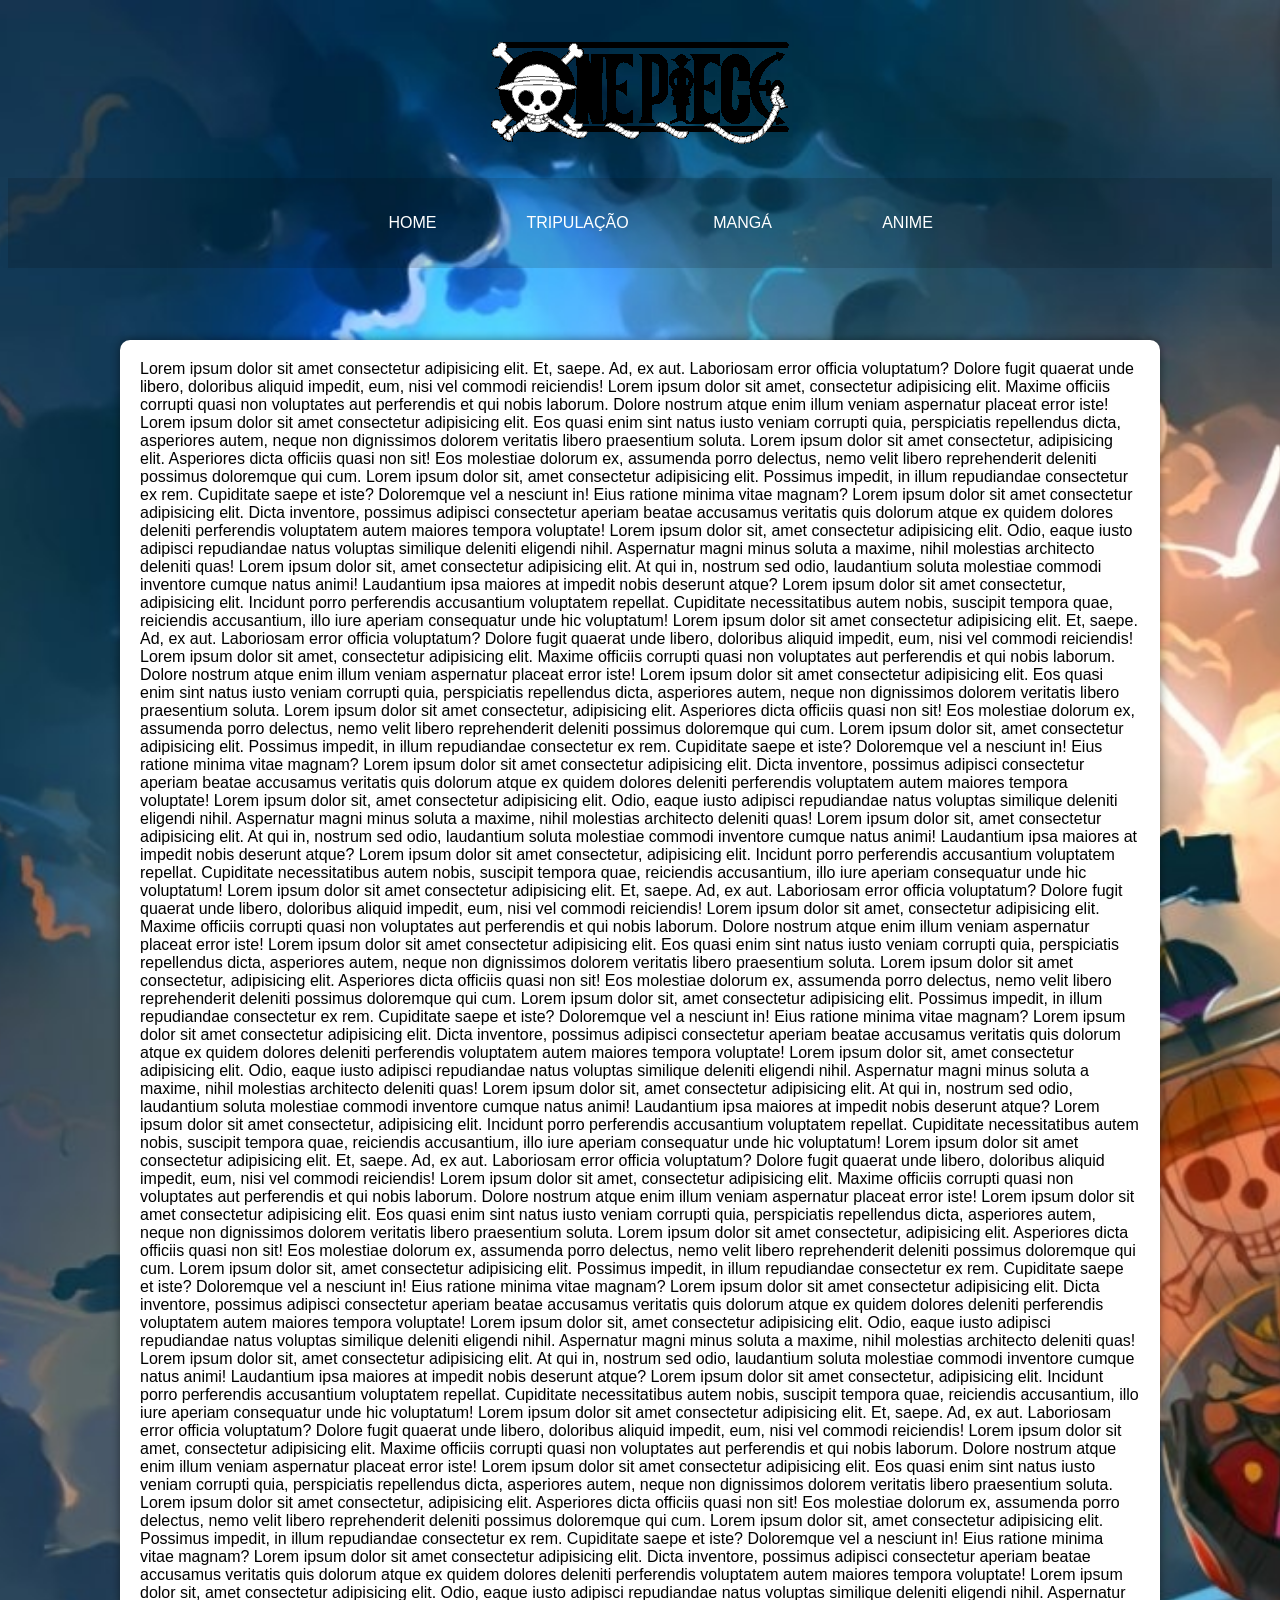
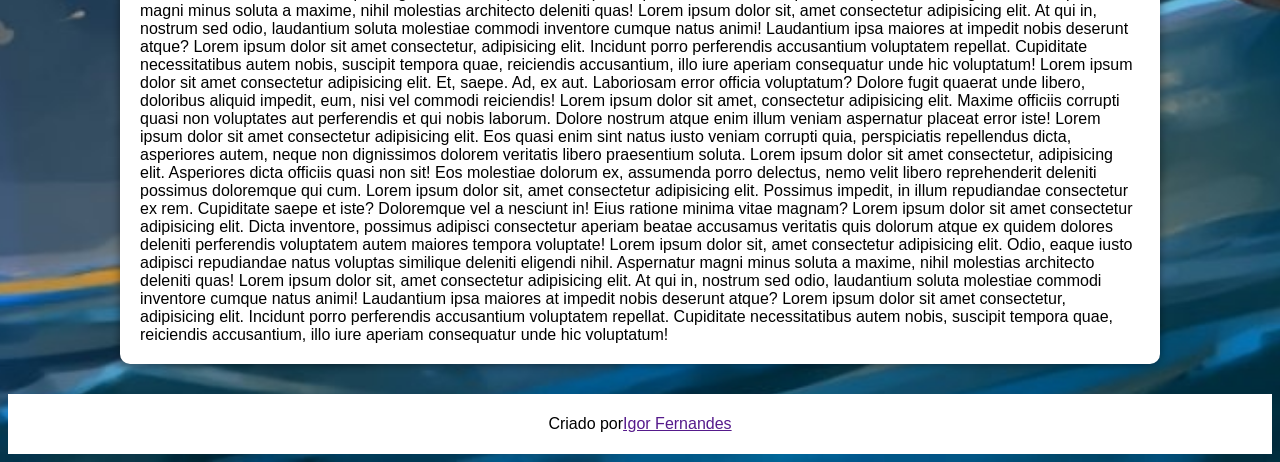
==== OnePiece.html @ 0456552f "Pagina inicial teste" ====
<!DOCTYPE html>
<html lang="pt-br">
<head>
    <meta charset="UTF-8">
    <meta http-equiv="X-UA-Compatible" content="IE=edge">
    <meta name="viewport" content="width=device-width, initial-scale=1.0">
    <link rel="stylesheet" href="style.css">
    <title>One piece Br</title>
</head>
<body>
    <header>
            <div class="Logo">
                <img src="imagens/OnepieceLogoPQ.png" alt="Fundo de tela">
            </div>
    </header>
    <nav>

        <ul>
            <li><a href="">HOME</a></li>
            <li><a href="">TRIPULAÇÃO</a>
                <div class="sub-menu1">

                    <ul>
                        <li><a href=""> Luffy</a></li>
                        <li><a href="">Zoro</a></li>
                        <li><a href="">Sanji</a></li>
                        <li><a href="">Usopp</a></li>
                        <li><a href="">Franky</a></li>
                        <li><a href="">Jinbe</a></li>
                        <li><a href="">Brooky</a></li>
                        <li><a href="">Chopper</a></li>
                        <li><a href="">Nami</a></li>
                        <li><a href="">Robin</a></li>
                    </ul>

            </div>
            
            </li>

                   

            <li><a href="">MANGÁ</a></li>
            <li><a href="">ANIME</a></li>

        </ul>
    </nav>
  

        <br>
        <br>    
        <br>
        <br>

        <main>

            Lorem ipsum dolor sit amet consectetur adipisicing elit. Et, saepe. Ad, ex aut. Laboriosam error officia voluptatum? Dolore fugit quaerat unde libero, doloribus aliquid impedit, eum, nisi vel commodi reiciendis!
            Lorem ipsum dolor sit amet, consectetur adipisicing elit. Maxime officiis corrupti quasi non voluptates aut perferendis et qui nobis laborum. Dolore nostrum atque enim illum veniam aspernatur placeat error iste!
            Lorem ipsum dolor sit amet consectetur adipisicing elit. Eos quasi enim sint natus iusto veniam corrupti quia, perspiciatis repellendus dicta, asperiores autem, neque non dignissimos dolorem veritatis libero praesentium soluta.
            Lorem ipsum dolor sit amet consectetur, adipisicing elit. Asperiores dicta officiis quasi non sit! Eos molestiae dolorum ex, assumenda porro delectus, nemo velit libero reprehenderit deleniti possimus doloremque qui cum.
            Lorem ipsum dolor sit, amet consectetur adipisicing elit. Possimus impedit, in illum repudiandae consectetur ex rem. Cupiditate saepe et iste? Doloremque vel a nesciunt in! Eius ratione minima vitae magnam?
            Lorem ipsum dolor sit amet consectetur adipisicing elit. Dicta inventore, possimus adipisci consectetur aperiam beatae accusamus veritatis quis dolorum atque ex quidem dolores deleniti perferendis voluptatem autem maiores tempora voluptate!
            Lorem ipsum dolor sit, amet consectetur adipisicing elit. Odio, eaque iusto adipisci repudiandae natus voluptas similique deleniti eligendi nihil. Aspernatur magni minus soluta a maxime, nihil molestias architecto deleniti quas!
            Lorem ipsum dolor sit, amet consectetur adipisicing elit. At qui in, nostrum sed odio, laudantium soluta molestiae commodi inventore cumque natus animi! Laudantium ipsa maiores at impedit nobis deserunt atque?
            Lorem ipsum dolor sit amet consectetur, adipisicing elit. Incidunt porro perferendis accusantium voluptatem repellat. Cupiditate necessitatibus autem nobis, suscipit tempora quae, reiciendis accusantium, illo iure aperiam consequatur unde hic voluptatum!
            Lorem ipsum dolor sit amet consectetur adipisicing elit. Et, saepe. Ad, ex aut. Laboriosam error officia voluptatum? Dolore fugit quaerat unde libero, doloribus aliquid impedit, eum, nisi vel commodi reiciendis!
            Lorem ipsum dolor sit amet, consectetur adipisicing elit. Maxime officiis corrupti quasi non voluptates aut perferendis et qui nobis laborum. Dolore nostrum atque enim illum veniam aspernatur placeat error iste!
            Lorem ipsum dolor sit amet consectetur adipisicing elit. Eos quasi enim sint natus iusto veniam corrupti quia, perspiciatis repellendus dicta, asperiores autem, neque non dignissimos dolorem veritatis libero praesentium soluta.
            Lorem ipsum dolor sit amet consectetur, adipisicing elit. Asperiores dicta officiis quasi non sit! Eos molestiae dolorum ex, assumenda porro delectus, nemo velit libero reprehenderit deleniti possimus doloremque qui cum.
            Lorem ipsum dolor sit, amet consectetur adipisicing elit. Possimus impedit, in illum repudiandae consectetur ex rem. Cupiditate saepe et iste? Doloremque vel a nesciunt in! Eius ratione minima vitae magnam?
            Lorem ipsum dolor sit amet consectetur adipisicing elit. Dicta inventore, possimus adipisci consectetur aperiam beatae accusamus veritatis quis dolorum atque ex quidem dolores deleniti perferendis voluptatem autem maiores tempora voluptate!
            Lorem ipsum dolor sit, amet consectetur adipisicing elit. Odio, eaque iusto adipisci repudiandae natus voluptas similique deleniti eligendi nihil. Aspernatur magni minus soluta a maxime, nihil molestias architecto deleniti quas!
            Lorem ipsum dolor sit, amet consectetur adipisicing elit. At qui in, nostrum sed odio, laudantium soluta molestiae commodi inventore cumque natus animi! Laudantium ipsa maiores at impedit nobis deserunt atque?
            Lorem ipsum dolor sit amet consectetur, adipisicing elit. Incidunt porro perferendis accusantium voluptatem repellat. Cupiditate necessitatibus autem nobis, suscipit tempora quae, reiciendis accusantium, illo iure aperiam consequatur unde hic voluptatum!
            Lorem ipsum dolor sit amet consectetur adipisicing elit. Et, saepe. Ad, ex aut. Laboriosam error officia voluptatum? Dolore fugit quaerat unde libero, doloribus aliquid impedit, eum, nisi vel commodi reiciendis!
            Lorem ipsum dolor sit amet, consectetur adipisicing elit. Maxime officiis corrupti quasi non voluptates aut perferendis et qui nobis laborum. Dolore nostrum atque enim illum veniam aspernatur placeat error iste!
            Lorem ipsum dolor sit amet consectetur adipisicing elit. Eos quasi enim sint natus iusto veniam corrupti quia, perspiciatis repellendus dicta, asperiores autem, neque non dignissimos dolorem veritatis libero praesentium soluta.
            Lorem ipsum dolor sit amet consectetur, adipisicing elit. Asperiores dicta officiis quasi non sit! Eos molestiae dolorum ex, assumenda porro delectus, nemo velit libero reprehenderit deleniti possimus doloremque qui cum.
            Lorem ipsum dolor sit, amet consectetur adipisicing elit. Possimus impedit, in illum repudiandae consectetur ex rem. Cupiditate saepe et iste? Doloremque vel a nesciunt in! Eius ratione minima vitae magnam?
            Lorem ipsum dolor sit amet consectetur adipisicing elit. Dicta inventore, possimus adipisci consectetur aperiam beatae accusamus veritatis quis dolorum atque ex quidem dolores deleniti perferendis voluptatem autem maiores tempora voluptate!
            Lorem ipsum dolor sit, amet consectetur adipisicing elit. Odio, eaque iusto adipisci repudiandae natus voluptas similique deleniti eligendi nihil. Aspernatur magni minus soluta a maxime, nihil molestias architecto deleniti quas!
            Lorem ipsum dolor sit, amet consectetur adipisicing elit. At qui in, nostrum sed odio, laudantium soluta molestiae commodi inventore cumque natus animi! Laudantium ipsa maiores at impedit nobis deserunt atque?
            Lorem ipsum dolor sit amet consectetur, adipisicing elit. Incidunt porro perferendis accusantium voluptatem repellat. Cupiditate necessitatibus autem nobis, suscipit tempora quae, reiciendis accusantium, illo iure aperiam consequatur unde hic voluptatum!
            Lorem ipsum dolor sit amet consectetur adipisicing elit. Et, saepe. Ad, ex aut. Laboriosam error officia voluptatum? Dolore fugit quaerat unde libero, doloribus aliquid impedit, eum, nisi vel commodi reiciendis!
            Lorem ipsum dolor sit amet, consectetur adipisicing elit. Maxime officiis corrupti quasi non voluptates aut perferendis et qui nobis laborum. Dolore nostrum atque enim illum veniam aspernatur placeat error iste!
            Lorem ipsum dolor sit amet consectetur adipisicing elit. Eos quasi enim sint natus iusto veniam corrupti quia, perspiciatis repellendus dicta, asperiores autem, neque non dignissimos dolorem veritatis libero praesentium soluta.
            Lorem ipsum dolor sit amet consectetur, adipisicing elit. Asperiores dicta officiis quasi non sit! Eos molestiae dolorum ex, assumenda porro delectus, nemo velit libero reprehenderit deleniti possimus doloremque qui cum.
            Lorem ipsum dolor sit, amet consectetur adipisicing elit. Possimus impedit, in illum repudiandae consectetur ex rem. Cupiditate saepe et iste? Doloremque vel a nesciunt in! Eius ratione minima vitae magnam?
            Lorem ipsum dolor sit amet consectetur adipisicing elit. Dicta inventore, possimus adipisci consectetur aperiam beatae accusamus veritatis quis dolorum atque ex quidem dolores deleniti perferendis voluptatem autem maiores tempora voluptate!
            Lorem ipsum dolor sit, amet consectetur adipisicing elit. Odio, eaque iusto adipisci repudiandae natus voluptas similique deleniti eligendi nihil. Aspernatur magni minus soluta a maxime, nihil molestias architecto deleniti quas!
            Lorem ipsum dolor sit, amet consectetur adipisicing elit. At qui in, nostrum sed odio, laudantium soluta molestiae commodi inventore cumque natus animi! Laudantium ipsa maiores at impedit nobis deserunt atque?
            Lorem ipsum dolor sit amet consectetur, adipisicing elit. Incidunt porro perferendis accusantium voluptatem repellat. Cupiditate necessitatibus autem nobis, suscipit tempora quae, reiciendis accusantium, illo iure aperiam consequatur unde hic voluptatum!
            Lorem ipsum dolor sit amet consectetur adipisicing elit. Et, saepe. Ad, ex aut. Laboriosam error officia voluptatum? Dolore fugit quaerat unde libero, doloribus aliquid impedit, eum, nisi vel commodi reiciendis!
            Lorem ipsum dolor sit amet, consectetur adipisicing elit. Maxime officiis corrupti quasi non voluptates aut perferendis et qui nobis laborum. Dolore nostrum atque enim illum veniam aspernatur placeat error iste!
            Lorem ipsum dolor sit amet consectetur adipisicing elit. Eos quasi enim sint natus iusto veniam corrupti quia, perspiciatis repellendus dicta, asperiores autem, neque non dignissimos dolorem veritatis libero praesentium soluta.
            Lorem ipsum dolor sit amet consectetur, adipisicing elit. Asperiores dicta officiis quasi non sit! Eos molestiae dolorum ex, assumenda porro delectus, nemo velit libero reprehenderit deleniti possimus doloremque qui cum.
            Lorem ipsum dolor sit, amet consectetur adipisicing elit. Possimus impedit, in illum repudiandae consectetur ex rem. Cupiditate saepe et iste? Doloremque vel a nesciunt in! Eius ratione minima vitae magnam?
            Lorem ipsum dolor sit amet consectetur adipisicing elit. Dicta inventore, possimus adipisci consectetur aperiam beatae accusamus veritatis quis dolorum atque ex quidem dolores deleniti perferendis voluptatem autem maiores tempora voluptate!
            Lorem ipsum dolor sit, amet consectetur adipisicing elit. Odio, eaque iusto adipisci repudiandae natus voluptas similique deleniti eligendi nihil. Aspernatur magni minus soluta a maxime, nihil molestias architecto deleniti quas!
            Lorem ipsum dolor sit, amet consectetur adipisicing elit. At qui in, nostrum sed odio, laudantium soluta molestiae commodi inventore cumque natus animi! Laudantium ipsa maiores at impedit nobis deserunt atque?
            Lorem ipsum dolor sit amet consectetur, adipisicing elit. Incidunt porro perferendis accusantium voluptatem repellat. Cupiditate necessitatibus autem nobis, suscipit tempora quae, reiciendis accusantium, illo iure aperiam consequatur unde hic voluptatum!
            Lorem ipsum dolor sit amet consectetur adipisicing elit. Et, saepe. Ad, ex aut. Laboriosam error officia voluptatum? Dolore fugit quaerat unde libero, doloribus aliquid impedit, eum, nisi vel commodi reiciendis!
            Lorem ipsum dolor sit amet, consectetur adipisicing elit. Maxime officiis corrupti quasi non voluptates aut perferendis et qui nobis laborum. Dolore nostrum atque enim illum veniam aspernatur placeat error iste!
            Lorem ipsum dolor sit amet consectetur adipisicing elit. Eos quasi enim sint natus iusto veniam corrupti quia, perspiciatis repellendus dicta, asperiores autem, neque non dignissimos dolorem veritatis libero praesentium soluta.
            Lorem ipsum dolor sit amet consectetur, adipisicing elit. Asperiores dicta officiis quasi non sit! Eos molestiae dolorum ex, assumenda porro delectus, nemo velit libero reprehenderit deleniti possimus doloremque qui cum.
            Lorem ipsum dolor sit, amet consectetur adipisicing elit. Possimus impedit, in illum repudiandae consectetur ex rem. Cupiditate saepe et iste? Doloremque vel a nesciunt in! Eius ratione minima vitae magnam?
            Lorem ipsum dolor sit amet consectetur adipisicing elit. Dicta inventore, possimus adipisci consectetur aperiam beatae accusamus veritatis quis dolorum atque ex quidem dolores deleniti perferendis voluptatem autem maiores tempora voluptate!
            Lorem ipsum dolor sit, amet consectetur adipisicing elit. Odio, eaque iusto adipisci repudiandae natus voluptas similique deleniti eligendi nihil. Aspernatur magni minus soluta a maxime, nihil molestias architecto deleniti quas!
            Lorem ipsum dolor sit, amet consectetur adipisicing elit. At qui in, nostrum sed odio, laudantium soluta molestiae commodi inventore cumque natus animi! Laudantium ipsa maiores at impedit nobis deserunt atque?
            Lorem ipsum dolor sit amet consectetur, adipisicing elit. Incidunt porro perferendis accusantium voluptatem repellat. Cupiditate necessitatibus autem nobis, suscipit tempora quae, reiciendis accusantium, illo iure aperiam consequatur unde hic voluptatum!          
           
           
        </main>


            <footer>

                <div>

                    <p>Criado por<a href="">Igor Fernandes</a></p>
                    
                </div>

            </footer>
   

  









    
</body>
</html>
---- style.css ----
@charset "UTF-8";

  body{

    background-color: darkgray;
    background-image: url(imagens/wallpaper.jpg);
    background-position: center center;
    min-height: 100vh;
    background-repeat: no-repeat;
    background-size: cover;
    font-family: -apple-system,BlinkMacSystemFont,"Segoe UI",Roboto,"Helvetica Neue",Arial,sans-serif,"Apple Color Emoji","Segoe UI Emoji","Segoe UI Symbol";
    
  
  }
  
  div.Logo{

    
    display: flex;
    justify-content: center ;
    
    
  }

  nav{

    background-color: rgba(0, 0, 0, 0.144);
    text-align: center;
    
    
    
    
    
  }

  nav ul {


    display: inline-flex;
    list-style: none;
    
    

  } 
  nav ul li{

    width: 125px;
    margin: 15px;
    padding: 5px;

  }
  nav ul li a {

    text-decoration: none;
    color: white;
    
    
  }
  
  
.sub-menu1{

  display: none;
  font-size: 1em;
}
nav ul li:hover .sub-menu1{
    
  display: block;
  position: absolute;
  background-color:rgba(0, 0, 0, 0.616);
  margin-top: 15px;
  
 
}
nav ul li:hover .sub-menu1 ul{

    display: block;
    
}

nav ul li:hover .sub-menu1 ul li{

      width: 150px;
      text-align: center;
      border-radius: 10px;
      transition: 0.5s;


}

nav ul li:hover .sub-menu1 ul li:hover{

    background-color:  rgba(0, 0, 0, 0.856);
}

main{


    box-shadow: 0px 0px 10px rgba(0, 0, 0, 0.473);
    background-color: white;
    min-width: 300px;
    max-width: 1000px;
    margin: auto;
    padding: 20px;
    margin-bottom: 30px;
    border-radius: 10px;

  

  
}

footer > div{

    background-color: white;
    color: black;
    padding: 5px;
    text-align:center;
}
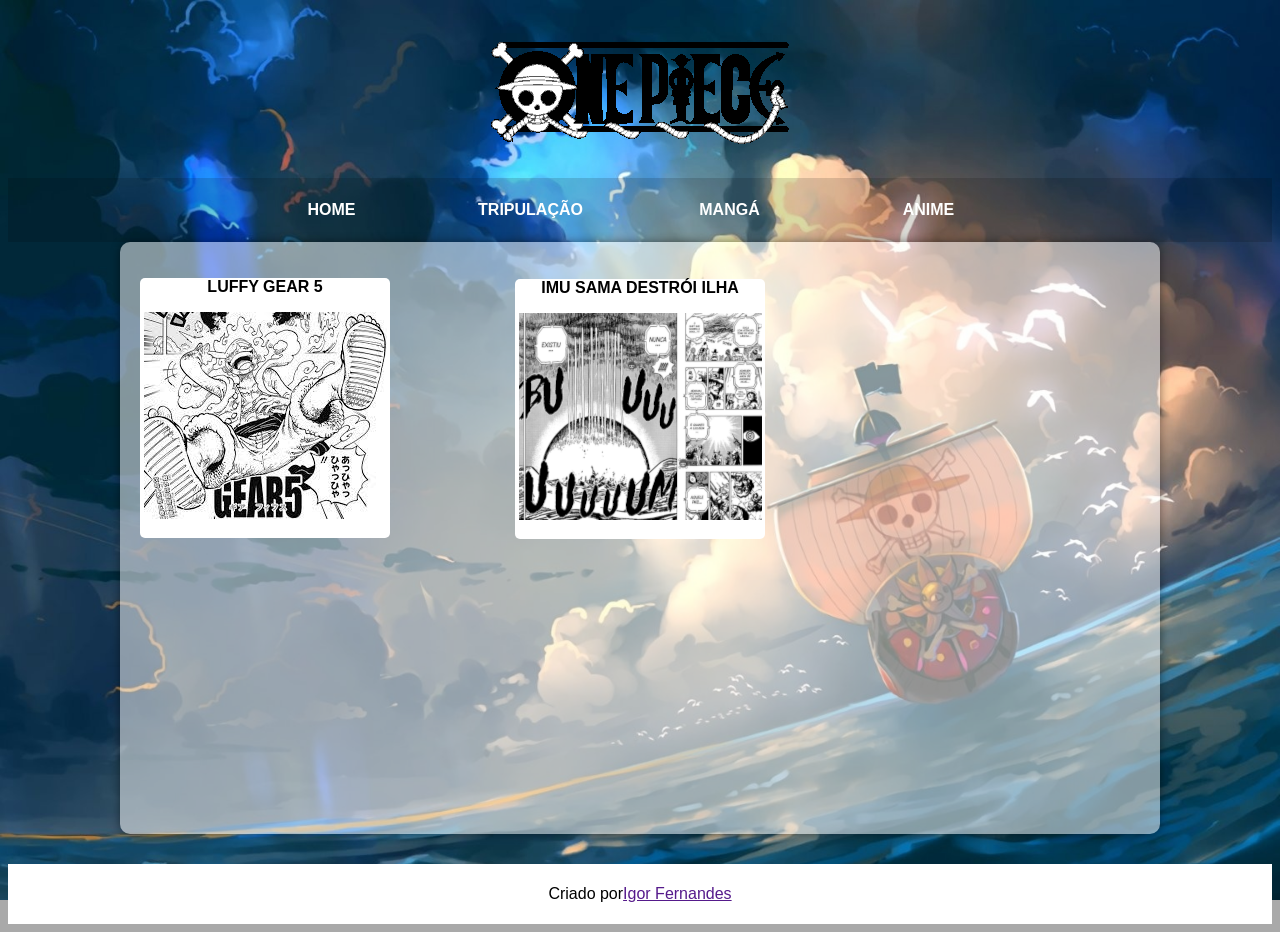
==== commit afaad526: "contéudo do main" ====
--- a/OnePiece.html
+++ b/OnePiece.html
@@ -46,68 +46,22 @@
     </nav>
   
 
-        <br>
-        <br>    
-        <br>
-        <br>
 
         <main>
 
-            Lorem ipsum dolor sit amet consectetur adipisicing elit. Et, saepe. Ad, ex aut. Laboriosam error officia voluptatum? Dolore fugit quaerat unde libero, doloribus aliquid impedit, eum, nisi vel commodi reiciendis!
-            Lorem ipsum dolor sit amet, consectetur adipisicing elit. Maxime officiis corrupti quasi non voluptates aut perferendis et qui nobis laborum. Dolore nostrum atque enim illum veniam aspernatur placeat error iste!
-            Lorem ipsum dolor sit amet consectetur adipisicing elit. Eos quasi enim sint natus iusto veniam corrupti quia, perspiciatis repellendus dicta, asperiores autem, neque non dignissimos dolorem veritatis libero praesentium soluta.
-            Lorem ipsum dolor sit amet consectetur, adipisicing elit. Asperiores dicta officiis quasi non sit! Eos molestiae dolorum ex, assumenda porro delectus, nemo velit libero reprehenderit deleniti possimus doloremque qui cum.
-            Lorem ipsum dolor sit, amet consectetur adipisicing elit. Possimus impedit, in illum repudiandae consectetur ex rem. Cupiditate saepe et iste? Doloremque vel a nesciunt in! Eius ratione minima vitae magnam?
-            Lorem ipsum dolor sit amet consectetur adipisicing elit. Dicta inventore, possimus adipisci consectetur aperiam beatae accusamus veritatis quis dolorum atque ex quidem dolores deleniti perferendis voluptatem autem maiores tempora voluptate!
-            Lorem ipsum dolor sit, amet consectetur adipisicing elit. Odio, eaque iusto adipisci repudiandae natus voluptas similique deleniti eligendi nihil. Aspernatur magni minus soluta a maxime, nihil molestias architecto deleniti quas!
-            Lorem ipsum dolor sit, amet consectetur adipisicing elit. At qui in, nostrum sed odio, laudantium soluta molestiae commodi inventore cumque natus animi! Laudantium ipsa maiores at impedit nobis deserunt atque?
-            Lorem ipsum dolor sit amet consectetur, adipisicing elit. Incidunt porro perferendis accusantium voluptatem repellat. Cupiditate necessitatibus autem nobis, suscipit tempora quae, reiciendis accusantium, illo iure aperiam consequatur unde hic voluptatum!
-            Lorem ipsum dolor sit amet consectetur adipisicing elit. Et, saepe. Ad, ex aut. Laboriosam error officia voluptatum? Dolore fugit quaerat unde libero, doloribus aliquid impedit, eum, nisi vel commodi reiciendis!
-            Lorem ipsum dolor sit amet, consectetur adipisicing elit. Maxime officiis corrupti quasi non voluptates aut perferendis et qui nobis laborum. Dolore nostrum atque enim illum veniam aspernatur placeat error iste!
-            Lorem ipsum dolor sit amet consectetur adipisicing elit. Eos quasi enim sint natus iusto veniam corrupti quia, perspiciatis repellendus dicta, asperiores autem, neque non dignissimos dolorem veritatis libero praesentium soluta.
-            Lorem ipsum dolor sit amet consectetur, adipisicing elit. Asperiores dicta officiis quasi non sit! Eos molestiae dolorum ex, assumenda porro delectus, nemo velit libero reprehenderit deleniti possimus doloremque qui cum.
-            Lorem ipsum dolor sit, amet consectetur adipisicing elit. Possimus impedit, in illum repudiandae consectetur ex rem. Cupiditate saepe et iste? Doloremque vel a nesciunt in! Eius ratione minima vitae magnam?
-            Lorem ipsum dolor sit amet consectetur adipisicing elit. Dicta inventore, possimus adipisci consectetur aperiam beatae accusamus veritatis quis dolorum atque ex quidem dolores deleniti perferendis voluptatem autem maiores tempora voluptate!
-            Lorem ipsum dolor sit, amet consectetur adipisicing elit. Odio, eaque iusto adipisci repudiandae natus voluptas similique deleniti eligendi nihil. Aspernatur magni minus soluta a maxime, nihil molestias architecto deleniti quas!
-            Lorem ipsum dolor sit, amet consectetur adipisicing elit. At qui in, nostrum sed odio, laudantium soluta molestiae commodi inventore cumque natus animi! Laudantium ipsa maiores at impedit nobis deserunt atque?
-            Lorem ipsum dolor sit amet consectetur, adipisicing elit. Incidunt porro perferendis accusantium voluptatem repellat. Cupiditate necessitatibus autem nobis, suscipit tempora quae, reiciendis accusantium, illo iure aperiam consequatur unde hic voluptatum!
-            Lorem ipsum dolor sit amet consectetur adipisicing elit. Et, saepe. Ad, ex aut. Laboriosam error officia voluptatum? Dolore fugit quaerat unde libero, doloribus aliquid impedit, eum, nisi vel commodi reiciendis!
-            Lorem ipsum dolor sit amet, consectetur adipisicing elit. Maxime officiis corrupti quasi non voluptates aut perferendis et qui nobis laborum. Dolore nostrum atque enim illum veniam aspernatur placeat error iste!
-            Lorem ipsum dolor sit amet consectetur adipisicing elit. Eos quasi enim sint natus iusto veniam corrupti quia, perspiciatis repellendus dicta, asperiores autem, neque non dignissimos dolorem veritatis libero praesentium soluta.
-            Lorem ipsum dolor sit amet consectetur, adipisicing elit. Asperiores dicta officiis quasi non sit! Eos molestiae dolorum ex, assumenda porro delectus, nemo velit libero reprehenderit deleniti possimus doloremque qui cum.
-            Lorem ipsum dolor sit, amet consectetur adipisicing elit. Possimus impedit, in illum repudiandae consectetur ex rem. Cupiditate saepe et iste? Doloremque vel a nesciunt in! Eius ratione minima vitae magnam?
-            Lorem ipsum dolor sit amet consectetur adipisicing elit. Dicta inventore, possimus adipisci consectetur aperiam beatae accusamus veritatis quis dolorum atque ex quidem dolores deleniti perferendis voluptatem autem maiores tempora voluptate!
-            Lorem ipsum dolor sit, amet consectetur adipisicing elit. Odio, eaque iusto adipisci repudiandae natus voluptas similique deleniti eligendi nihil. Aspernatur magni minus soluta a maxime, nihil molestias architecto deleniti quas!
-            Lorem ipsum dolor sit, amet consectetur adipisicing elit. At qui in, nostrum sed odio, laudantium soluta molestiae commodi inventore cumque natus animi! Laudantium ipsa maiores at impedit nobis deserunt atque?
-            Lorem ipsum dolor sit amet consectetur, adipisicing elit. Incidunt porro perferendis accusantium voluptatem repellat. Cupiditate necessitatibus autem nobis, suscipit tempora quae, reiciendis accusantium, illo iure aperiam consequatur unde hic voluptatum!
-            Lorem ipsum dolor sit amet consectetur adipisicing elit. Et, saepe. Ad, ex aut. Laboriosam error officia voluptatum? Dolore fugit quaerat unde libero, doloribus aliquid impedit, eum, nisi vel commodi reiciendis!
-            Lorem ipsum dolor sit amet, consectetur adipisicing elit. Maxime officiis corrupti quasi non voluptates aut perferendis et qui nobis laborum. Dolore nostrum atque enim illum veniam aspernatur placeat error iste!
-            Lorem ipsum dolor sit amet consectetur adipisicing elit. Eos quasi enim sint natus iusto veniam corrupti quia, perspiciatis repellendus dicta, asperiores autem, neque non dignissimos dolorem veritatis libero praesentium soluta.
-            Lorem ipsum dolor sit amet consectetur, adipisicing elit. Asperiores dicta officiis quasi non sit! Eos molestiae dolorum ex, assumenda porro delectus, nemo velit libero reprehenderit deleniti possimus doloremque qui cum.
-            Lorem ipsum dolor sit, amet consectetur adipisicing elit. Possimus impedit, in illum repudiandae consectetur ex rem. Cupiditate saepe et iste? Doloremque vel a nesciunt in! Eius ratione minima vitae magnam?
-            Lorem ipsum dolor sit amet consectetur adipisicing elit. Dicta inventore, possimus adipisci consectetur aperiam beatae accusamus veritatis quis dolorum atque ex quidem dolores deleniti perferendis voluptatem autem maiores tempora voluptate!
-            Lorem ipsum dolor sit, amet consectetur adipisicing elit. Odio, eaque iusto adipisci repudiandae natus voluptas similique deleniti eligendi nihil. Aspernatur magni minus soluta a maxime, nihil molestias architecto deleniti quas!
-            Lorem ipsum dolor sit, amet consectetur adipisicing elit. At qui in, nostrum sed odio, laudantium soluta molestiae commodi inventore cumque natus animi! Laudantium ipsa maiores at impedit nobis deserunt atque?
-            Lorem ipsum dolor sit amet consectetur, adipisicing elit. Incidunt porro perferendis accusantium voluptatem repellat. Cupiditate necessitatibus autem nobis, suscipit tempora quae, reiciendis accusantium, illo iure aperiam consequatur unde hic voluptatum!
-            Lorem ipsum dolor sit amet consectetur adipisicing elit. Et, saepe. Ad, ex aut. Laboriosam error officia voluptatum? Dolore fugit quaerat unde libero, doloribus aliquid impedit, eum, nisi vel commodi reiciendis!
-            Lorem ipsum dolor sit amet, consectetur adipisicing elit. Maxime officiis corrupti quasi non voluptates aut perferendis et qui nobis laborum. Dolore nostrum atque enim illum veniam aspernatur placeat error iste!
-            Lorem ipsum dolor sit amet consectetur adipisicing elit. Eos quasi enim sint natus iusto veniam corrupti quia, perspiciatis repellendus dicta, asperiores autem, neque non dignissimos dolorem veritatis libero praesentium soluta.
-            Lorem ipsum dolor sit amet consectetur, adipisicing elit. Asperiores dicta officiis quasi non sit! Eos molestiae dolorum ex, assumenda porro delectus, nemo velit libero reprehenderit deleniti possimus doloremque qui cum.
-            Lorem ipsum dolor sit, amet consectetur adipisicing elit. Possimus impedit, in illum repudiandae consectetur ex rem. Cupiditate saepe et iste? Doloremque vel a nesciunt in! Eius ratione minima vitae magnam?
-            Lorem ipsum dolor sit amet consectetur adipisicing elit. Dicta inventore, possimus adipisci consectetur aperiam beatae accusamus veritatis quis dolorum atque ex quidem dolores deleniti perferendis voluptatem autem maiores tempora voluptate!
-            Lorem ipsum dolor sit, amet consectetur adipisicing elit. Odio, eaque iusto adipisci repudiandae natus voluptas similique deleniti eligendi nihil. Aspernatur magni minus soluta a maxime, nihil molestias architecto deleniti quas!
-            Lorem ipsum dolor sit, amet consectetur adipisicing elit. At qui in, nostrum sed odio, laudantium soluta molestiae commodi inventore cumque natus animi! Laudantium ipsa maiores at impedit nobis deserunt atque?
-            Lorem ipsum dolor sit amet consectetur, adipisicing elit. Incidunt porro perferendis accusantium voluptatem repellat. Cupiditate necessitatibus autem nobis, suscipit tempora quae, reiciendis accusantium, illo iure aperiam consequatur unde hic voluptatum!
-            Lorem ipsum dolor sit amet consectetur adipisicing elit. Et, saepe. Ad, ex aut. Laboriosam error officia voluptatum? Dolore fugit quaerat unde libero, doloribus aliquid impedit, eum, nisi vel commodi reiciendis!
-            Lorem ipsum dolor sit amet, consectetur adipisicing elit. Maxime officiis corrupti quasi non voluptates aut perferendis et qui nobis laborum. Dolore nostrum atque enim illum veniam aspernatur placeat error iste!
-            Lorem ipsum dolor sit amet consectetur adipisicing elit. Eos quasi enim sint natus iusto veniam corrupti quia, perspiciatis repellendus dicta, asperiores autem, neque non dignissimos dolorem veritatis libero praesentium soluta.
-            Lorem ipsum dolor sit amet consectetur, adipisicing elit. Asperiores dicta officiis quasi non sit! Eos molestiae dolorum ex, assumenda porro delectus, nemo velit libero reprehenderit deleniti possimus doloremque qui cum.
-            Lorem ipsum dolor sit, amet consectetur adipisicing elit. Possimus impedit, in illum repudiandae consectetur ex rem. Cupiditate saepe et iste? Doloremque vel a nesciunt in! Eius ratione minima vitae magnam?
-            Lorem ipsum dolor sit amet consectetur adipisicing elit. Dicta inventore, possimus adipisci consectetur aperiam beatae accusamus veritatis quis dolorum atque ex quidem dolores deleniti perferendis voluptatem autem maiores tempora voluptate!
-            Lorem ipsum dolor sit, amet consectetur adipisicing elit. Odio, eaque iusto adipisci repudiandae natus voluptas similique deleniti eligendi nihil. Aspernatur magni minus soluta a maxime, nihil molestias architecto deleniti quas!
-            Lorem ipsum dolor sit, amet consectetur adipisicing elit. At qui in, nostrum sed odio, laudantium soluta molestiae commodi inventore cumque natus animi! Laudantium ipsa maiores at impedit nobis deserunt atque?
-            Lorem ipsum dolor sit amet consectetur, adipisicing elit. Incidunt porro perferendis accusantium voluptatem repellat. Cupiditate necessitatibus autem nobis, suscipit tempora quae, reiciendis accusantium, illo iure aperiam consequatur unde hic voluptatum!          
-           
+         <div class="ImagemNika">
+
+            <p>LUFFY GEAR 5</p>
+            <img src="imagens/Luffy nika.jfif" alt="">
+
+         </div>
+
+         <div class="ImagemIlha">
+
+            <p>IMU SAMA DESTRÓI ILHA</p>
+            <img src="imagens/InSamaIha.png" alt="">
+
+         </div>
            
         </main>
 
--- a/style.css
+++ b/style.css
@@ -8,7 +8,9 @@
     min-height: 100vh;
     background-repeat: no-repeat;
     background-size: cover;
+    background-attachment: fixed;
     font-family: -apple-system,BlinkMacSystemFont,"Segoe UI",Roboto,"Helvetica Neue",Arial,sans-serif,"Apple Color Emoji","Segoe UI Emoji","Segoe UI Symbol";
+    background-attachment: fixed;
     
   
   }
@@ -26,6 +28,7 @@
 
     background-color: rgba(0, 0, 0, 0.144);
     text-align: center;
+    max-width: 100vw;
     
     
     
@@ -45,8 +48,9 @@
   nav ul li{
 
     width: 125px;
-    margin: 15px;
-    padding: 5px;
+    margin-right: 60px;
+    font-weight: bolder;
+    padding: 7px;
 
   }
   nav ul li a {
@@ -97,7 +101,7 @@
 
 
     box-shadow: 0px 0px 10px rgba(0, 0, 0, 0.473);
-    background-color: white;
+    background-color: rgba(255, 255, 255, 0.514);
     min-width: 300px;
     max-width: 1000px;
     margin: auto;
@@ -109,6 +113,65 @@
 
   
 }
+
+.ImagemNika{
+
+
+  background-color:white;
+  color: black;
+  border-radius: 5px;
+  width: 250px;
+  height: 260px;
+  font-weight: bolder;
+  text-align: center;
+  position: relative;
+  transition: all.5s;
+  cursor: pointer;
+  
+
+}
+
+.ImagemNika:hover{
+
+  border: 5px solid black;
+  border-radius: 0%;
+  -webkit-filter: drop-shadow(15px 10px 5px rgba(0,0,0,.5));
+  filter: drop-shadow(15px 10px 5px rgba(0,0,0,.5));
+  -webkit-transform: scale(1.0);
+  transform: scale(1.0);
+
+  
+}
+
+
+.ImagemIlha{
+
+  background-color:white;
+  color: black;
+  border-radius: 5px;
+  width: 250px;
+  height: 260px;
+  margin: 0 auto;
+  font-weight: bolder;
+  text-align: center;
+  position: relative;
+  transition: all.5s;
+  cursor: pointer;
+  bottom: 275px;
+  
+}
+
+.ImagemIlha:hover{
+
+  border: 5px solid black;
+  border-radius: 0%;
+  -webkit-filter: drop-shadow(15px 10px 5px rgba(0,0,0,.5));
+  filter: drop-shadow(15px 10px 5px rgba(0,0,0,.5));
+  -webkit-transform: scale(1.0);
+  transform: scale(1.0);
+}
+
+
 
 footer > div{
 
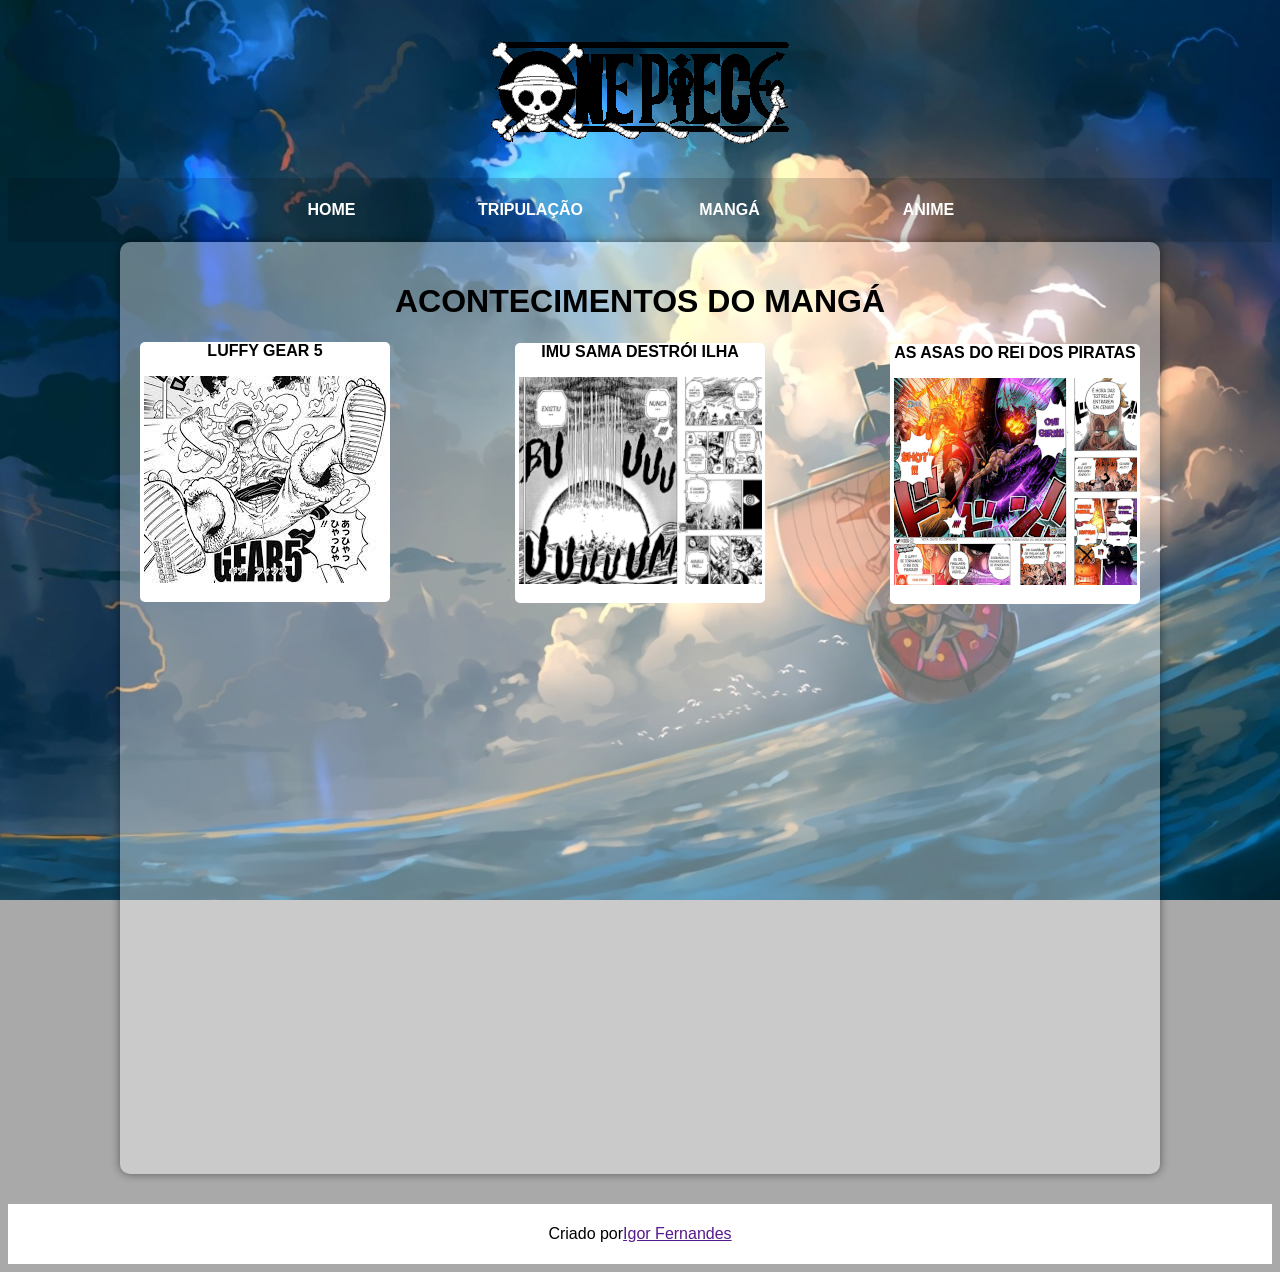
==== commit 2f16a4ca: "atualização do main" ====
--- a/OnePiece.html
+++ b/OnePiece.html
@@ -49,17 +49,29 @@
 
         <main>
 
+            <h1>ACONTECIMENTOS DO MANGÁ</h1>
+
          <div class="ImagemNika">
 
             <p>LUFFY GEAR 5</p>
-            <img src="imagens/Luffy nika.jfif" alt="">
+            <img src="imagens/Luffy nika.jfif" alt="Luffy do Gear 5">
 
          </div>
 
          <div class="ImagemIlha">
 
             <p>IMU SAMA DESTRÓI ILHA</p>
-            <img src="imagens/InSamaIha.png" alt="">
+            <img src="imagens/InSamaIha.png" alt="ilha sendo destruida">
+
+         </div>
+
+         <div class="ImagemAsasDoRei">
+
+
+            <p>AS ASAS DO REI DOS PIRATAS</p>
+            <img src="imagens/AsasDoRei.png" alt="">
+
+
 
          </div>
            
--- a/style.css
+++ b/style.css
@@ -101,7 +101,7 @@
 
 
     box-shadow: 0px 0px 10px rgba(0, 0, 0, 0.473);
-    background-color: rgba(255, 255, 255, 0.514);
+    background-color: rgba(255, 255, 255, 0.384);
     min-width: 300px;
     max-width: 1000px;
     margin: auto;
@@ -114,6 +114,13 @@
   
 }
 
+main >h1 {
+
+  text-align: center;
+  font-weight: bolder;
+  color: black
+}
+
 .ImagemNika{
 
 
@@ -171,6 +178,38 @@
   transform: scale(1.0);
 }
 
+.ImagemAsasDoRei{
+
+  background-color:white;
+  color: black;
+  border-radius: 5px;
+  width: 250px;
+  height: 260px;
+  margin: 0 auto;
+  font-weight: bolder;
+  text-align: center;
+  position: relative;
+  transition: all.5s;
+  cursor: pointer;
+  left: 375px;
+  bottom: 550px;
+
+}
+
+.ImagemAsasDoRei:hover{
+
+  border: 5px solid black;
+  border-radius: 0%;
+  -webkit-filter: drop-shadow(15px 10px 5px rgba(0,0,0,.5));
+  filter: drop-shadow(15px 10px 5px rgba(0,0,0,.5));
+  -webkit-transform: scale(1.0);
+  transform: scale(1.0);
+
+
+}
+
+
+
 
 
 footer > div{
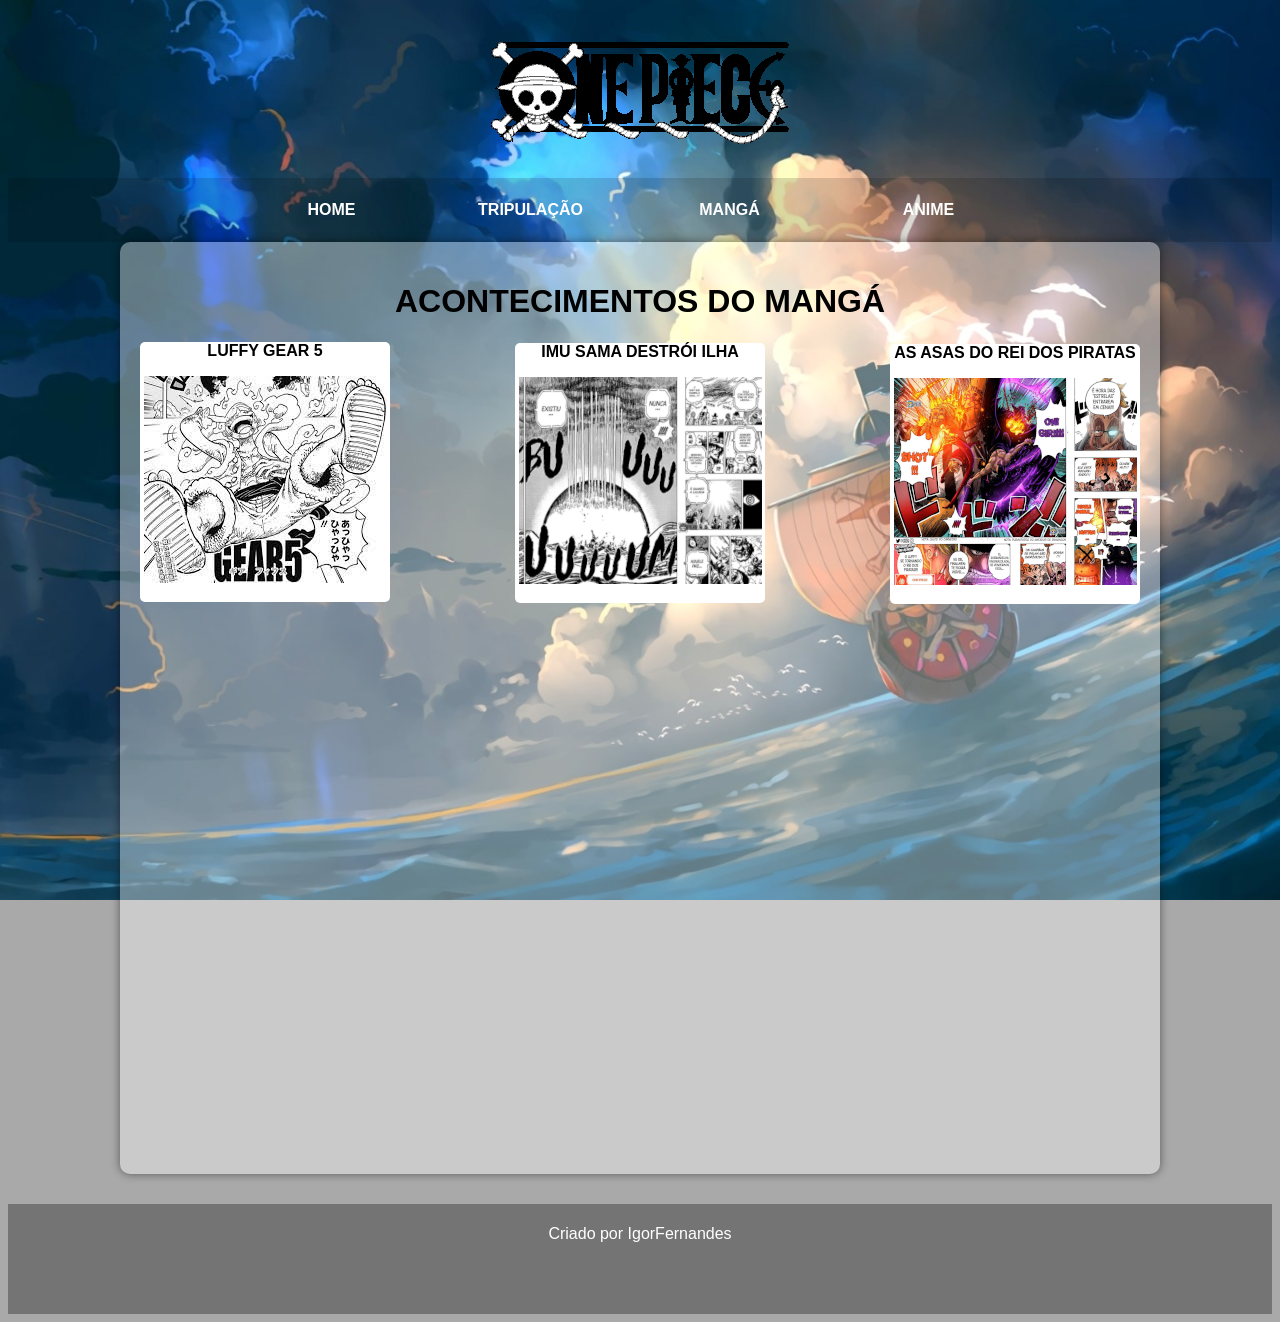
==== commit af9d832c: "atualização, problema no sub menu" ====
--- a/OnePiece.html
+++ b/OnePiece.html
@@ -82,7 +82,7 @@
 
                 <div>
 
-                    <p>Criado por<a href="">Igor Fernandes</a></p>
+                    <p>Criado por <a href="https://githubcomFernandesSouza"target="_blank">IgorFernandes<a><p>
                     
                 </div>
 
--- a/style.css
+++ b/style.css
@@ -212,13 +212,28 @@
 
 
 
-footer > div{
-
-    background-color: white;
-    color: black;
+footer{
+
+    background-color: rgba(0, 0, 0, 0.315);
+    color:white;
     padding: 5px;
     text-align:center;
-}
+    text-decoration: none;
+    height: 100px;
+    
+    
+}
+footer  a{
+
+  color:white;
+  text-decoration: none;
+  
+  }
+  
+  footer a:hover{
+  
+      text-decoration: underline;
+  }
 
 
 
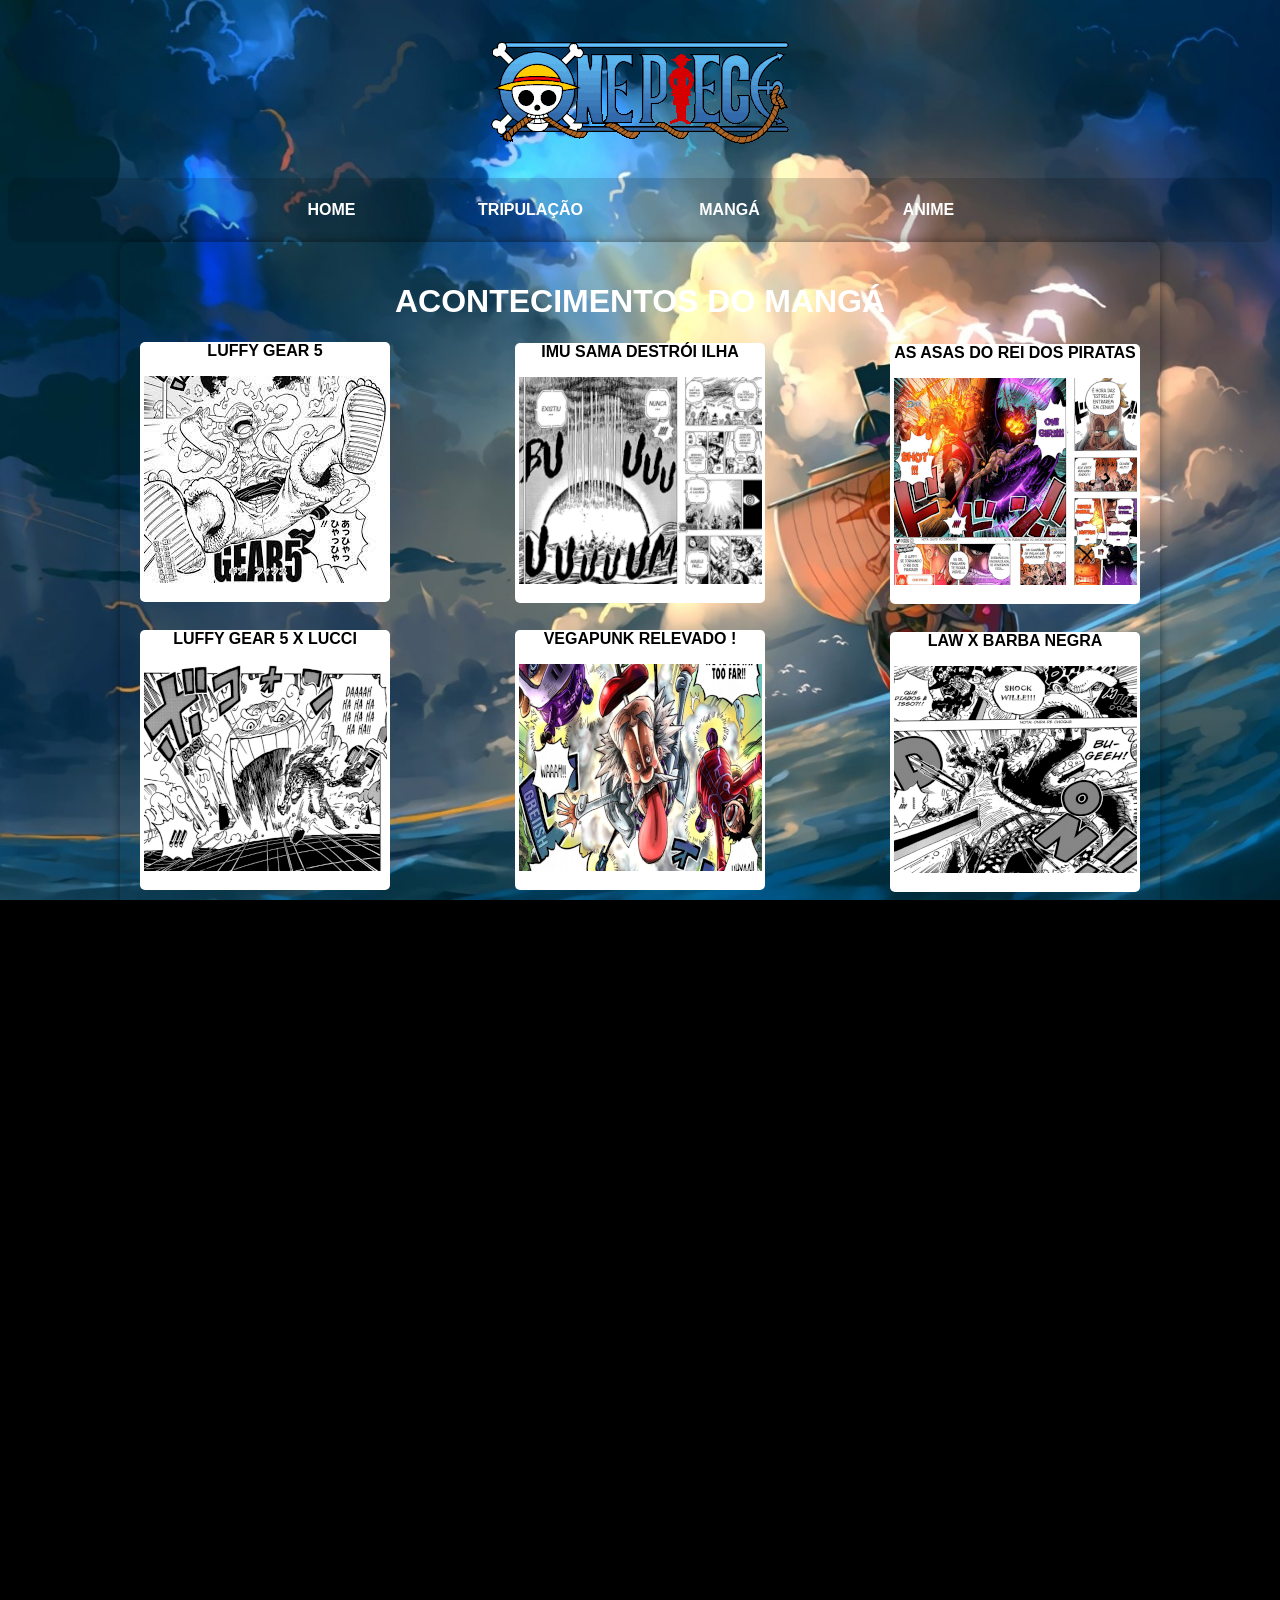
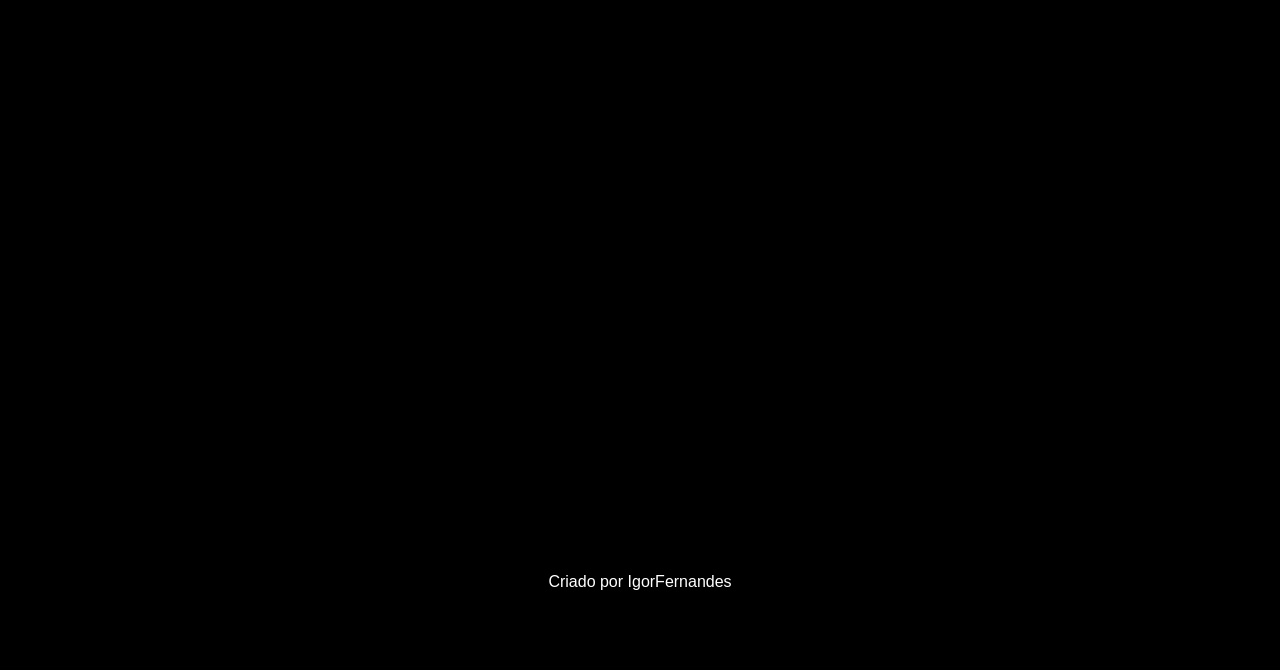
==== commit 61f0ec65: "Pagina inicial atualização" ====
--- a/OnePiece.html
+++ b/OnePiece.html
@@ -5,12 +5,13 @@
     <meta http-equiv="X-UA-Compatible" content="IE=edge">
     <meta name="viewport" content="width=device-width, initial-scale=1.0">
     <link rel="stylesheet" href="style.css">
+    <link rel="shortcut icon" href="imagens/Luffys-flag-icon.png" type="image/x-icon">
     <title>One piece Br</title>
 </head>
 <body>
     <header>
             <div class="Logo">
-                <img src="imagens/OnepieceLogoPQ.png" alt="Fundo de tela">
+                <img src="imagens/One-Piece-Logo.png" alt="Fundo de tela">
             </div>
     </header>
     <nav>
@@ -74,6 +75,28 @@
 
 
          </div>
+
+
+         <div class="ImagemLuffyxLucci">
+
+            <p>LUFFY GEAR 5 X LUCCI</p>
+            <img src="imagens/luffxlucci.png" alt="">
+
+         </div>
+
+         <div class="ImagemVegapunk">
+
+            <p>VEGAPUNK RELEVADO !</p>
+            <img src="imagens/vegapunk.png" alt="">
+
+         </div>
+
+         <div class="ImagemLawXBuchaNegra">
+
+            <p>LAW X BARBA NEGRA</p>
+            <img src="imagens/LawxBarbaNegra.png" alt="">
+
+         </div>
            
         </main>
 
@@ -82,7 +105,7 @@
 
                 <div>
 
-                    <p>Criado por <a href="https://githubcomFernandesSouza"target="_blank">IgorFernandes<a><p>
+                    <p>Criado por <a href="https://github.com/FernandesSouza"target="_blank">IgorFernandes<a><p>
                     
                 </div>
 
--- a/style.css
+++ b/style.css
@@ -2,7 +2,7 @@
 
   body{
 
-    background-color: darkgray;
+    background-color: black;
     background-image: url(imagens/wallpaper.jpg);
     background-position: center center;
     min-height: 100vh;
@@ -30,6 +30,8 @@
     text-align: center;
     max-width: 100vw;
     
+    border-radius: 10px;
+    
     
     
     
@@ -73,6 +75,10 @@
   position: absolute;
   background-color:rgba(0, 0, 0, 0.616);
   margin-top: 15px;
+  z-index: 9999;
+  border-radius: 10px;
+  border: 1px solid white;
+
   
  
 }
@@ -88,6 +94,7 @@
       text-align: center;
       border-radius: 10px;
       transition: 0.5s;
+      border: 1px solid white;
 
 
 }
@@ -101,14 +108,14 @@
 
 
     box-shadow: 0px 0px 10px rgba(0, 0, 0, 0.473);
-    background-color: rgba(255, 255, 255, 0.384);
-    min-width: 300px;
+    background-color: rgba(255, 255, 255, 0);
+    min-width: 150px;
     max-width: 1000px;
     margin: auto;
     padding: 20px;
-    margin-bottom: 30px;
+    margin-bottom: 150px;
     border-radius: 10px;
-
+    
   
 
   
@@ -118,7 +125,7 @@
 
   text-align: center;
   font-weight: bolder;
-  color: black
+  color: white;
 }
 
 .ImagemNika{
@@ -134,6 +141,7 @@
   position: relative;
   transition: all.5s;
   cursor: pointer;
+
   
 
 }
@@ -207,10 +215,95 @@
 
 
 }
-
-
-
-
+.ImagemLuffyxLucci{
+
+  background-color:white;
+  color: black;
+  border-radius: 5px;
+  width: 250px;
+  height: 260px;
+  margin: 0 auto;
+  font-weight: bolder;
+  text-align: center;
+  position: relative;
+  transition: all.5s;
+  cursor: pointer;
+  right: 375px;
+  bottom: 540px;
+
+}
+
+.ImagemLuffyxLucci:hover{
+
+  border: 5px solid black;
+  border-radius: 0%;
+  -webkit-filter: drop-shadow(15px 10px 5px rgba(0,0,0,.5));
+  filter: drop-shadow(15px 10px 5px rgba(0,0,0,.5));
+  -webkit-transform: scale(1.0);
+  transform: scale(1.0);
+
+}
+
+.ImagemVegapunk{
+
+  background-color:white;
+  color: black;
+  border-radius: 5px;
+  width: 250px;
+  height: 260px;
+  margin: 0 auto;
+  font-weight: bolder;
+  text-align: center;
+  position: relative;
+  transition: all.5s;
+  cursor: pointer;
+  left: 0px;
+  bottom: 816px;
+
+
+}
+
+.ImagemVegapunk:hover{
+
+
+  border: 5px solid black;
+  border-radius: 0%;
+  -webkit-filter: drop-shadow(15px 10px 5px rgba(0,0,0,.5));
+  filter: drop-shadow(15px 10px 5px rgba(0,0,0,.5));
+  -webkit-transform: scale(1.0);
+  transform: scale(1.0);
+
+}
+
+.ImagemLawXBuchaNegra{
+
+  background-color:white;
+  color: black;
+  border-radius: 5px;
+  width: 250px;
+  height: 260px;
+  margin: 0 auto;
+  font-weight: bolder;
+  text-align: center;
+  position: relative;
+  transition: all.5s;
+  cursor: pointer;
+  left: 375px;
+  bottom: 1090px;
+
+
+}
+.ImagemLawXBuchaNegra:hover{
+
+  border: 5px solid black;
+  border-radius: 0%;
+  -webkit-filter: drop-shadow(15px 10px 5px rgba(0,0,0,.5));
+  filter: drop-shadow(15px 10px 5px rgba(0,0,0,.5));
+  -webkit-transform: scale(1.0);
+  transform: scale(1.0);
+
+
+}
 
 footer{
 
@@ -220,6 +313,8 @@
     text-align:center;
     text-decoration: none;
     height: 100px;
+    border-radius: 10px;
+   
     
     
 }
